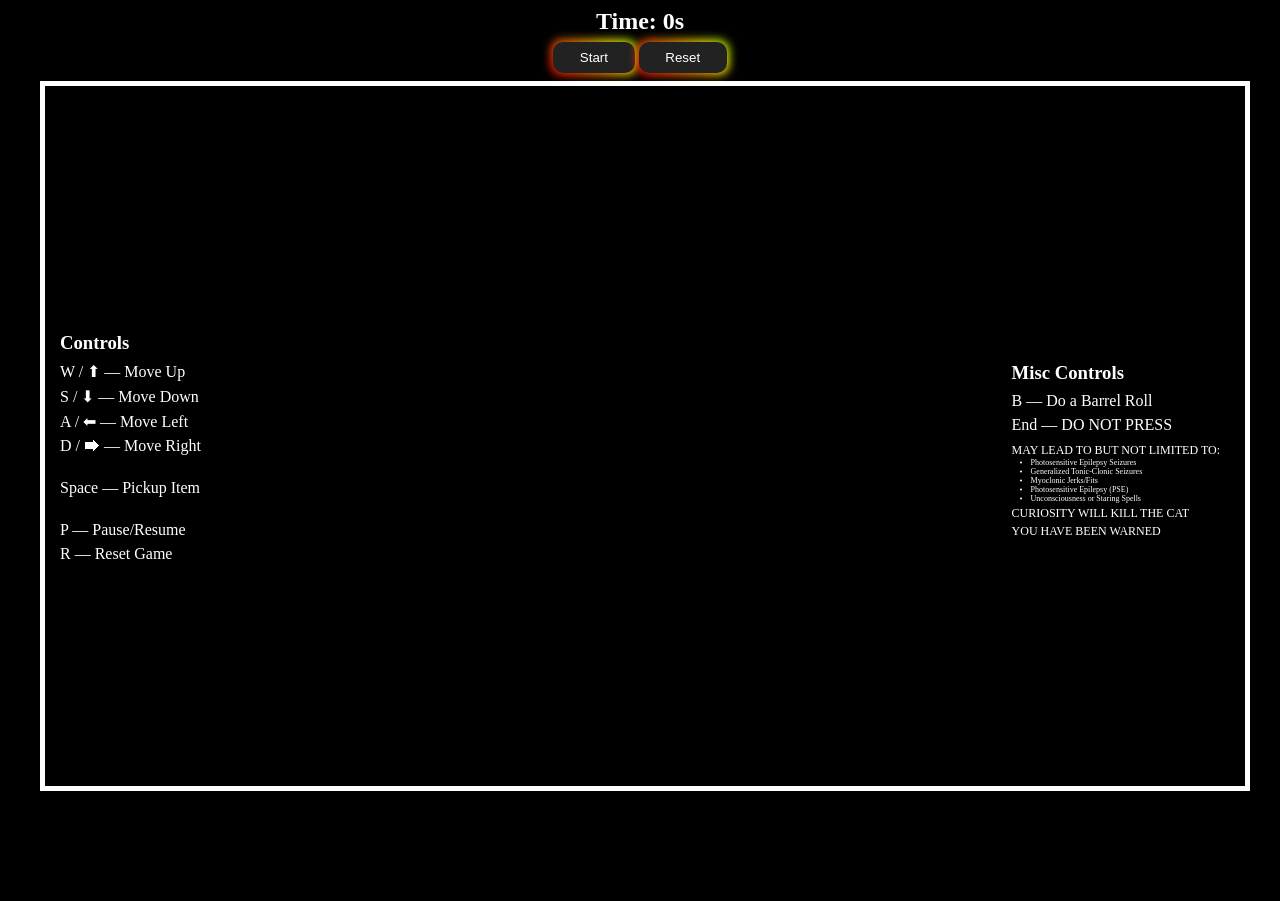
==== index.html @ b6b889f7 "Removed test commits" ====
<!DOCTYPE html>
<html lang="en">
<head>
    <meta charset="UTF-8">
    <meta name="viewport" content="width=device-width, initial-scale=1.0">
    <title>gaem</title>

    <link rel="icon" type="image/x-icon" href="assets/img/samsung_smart_fridge.ico">
    <link rel="stylesheet" href="assets/css/styles.css">
</head>
<body>
    <div class="controls-panel">
        <h3>Controls</h3>
        <p>W / ⬆ — Move Up</p>
        <p>S / ⬇ — Move Down</p>
        <p>A / ⬅ — Move Left</p>
        <p>D / 🡆 — Move Right</p>
        <br>
        <p>Space — Pickup Item</p>
        <br>
        <p>P — Pause/Resume</p>
        <p>R — Reset Game</p>
    </div>
    <div class="misc-controls-panel">
        <h3>Misc Controls</h3>
        <p>B — Do a Barrel Roll</p>
        <p>End — DO NOT PRESS</p>
        <small>MAY LEAD TO BUT NOT LIMITED TO:</small>
        <li>Photosensitive Epilepsy Seizures</li>
        <li>Generalized Tonic-Clonic Seizures</li>
        <li>Myoclonic Jerks/Fits</li>
        <li>Photosensitive Epilepsy (PSE)</li>
        <li>Unconsciousness or Staring Spells</li>
        <small>CURIOSITY WILL KILL THE CAT</small><br>
        <small>YOU HAVE BEEN WARNED</small>
    </div>

    <div class="game-area">
        <div class="gameclock">
            <h2 id="h-gameclock">Time: 0s</h2>
            <h2 id="h-itemspicked"></h2>
            <button id="btn-toggle-clock">Start</button>
            <button id="btn-reset-clock">Reset</button>
        </div>

        <div class="canvas-stage">
            <canvas id="game-canvas">
                Graphics not supported, please enable javascript
            </canvas>

            <div id="win-overlay" class="win-overlay hidden">
                <h2>Computer Completed!</h2>
                <p id="win-message"></p>
                <img id="win-computer-image" alt="Completed computer build">
            </div>
        </div>

        <div class="game-text-display">
            <p id="text-ln1"></p>
            <p id="text-ln2"></p>
            <p id="text-ln3"></p>
        </div>
    </div>

    <script type="module" src="assets/script/main.js"></script>
</body>
</html>
---- assets/css/styles.css ----
/* Global body */
html, body {
    height: 100vh;
    margin: 0;
    overflow: hidden;

    background-color: black;
    color: white;
}

body {
    display: flex;
    justify-content: center;
    align-items: center;
}

/* Controls side panel */
.controls-panel {
    position: fixed;
    left: 60px;
    top: 50%;
    transform: translateY(-50%);
    text-align: left;
}

.misc-controls-panel {
    position: fixed;
    right: 60px;
    top: 50%;
    transform: translateY(-50%);
    text-align: left;
}

.controls-panel h3,
.controls-panel p,
.misc-controls-panel h3,
.misc-controls-panel p {
    margin: 0;
}

.controls-panel h3,
.misc-controls-panel h3 {
    margin-bottom: 8px;
}

.controls-panel p,
.misc-controls-panel p {
    margin-bottom: 6px;
}

.misc-controls-panel small {
    font-size: 12px;
}

.misc-controls-panel li {
    font-size: 8px;
    margin-left: 8px;
}


/* Game clock and game control buttons */
.gameclock {
    margin-bottom: 0;
    text-align: center;
}

.gameclock h2 {
    margin: 0;
    padding: 0;
    line-height: 1.75;
}

.gameclock button {
    margin-bottom: 8px;
    padding: 0.6em 2em;
    
    border: none;
    outline: none;
    color: rgb(255, 255, 255);
    background: #111;
    cursor: pointer;
    position: relative;
    z-index: 0;
    border-radius: 10px;
    user-select: none;
    -webkit-user-select: none;
    touch-action: manipulation;
}

.gameclock button:before {
    content: "";
    background: linear-gradient(
        45deg,
        #ff0000,
        #ff7300,
        #fffb00,
        #48ff00,
        #00ffd5,
        #002bff,
        #7a00ff,
        #ff00c8,
        #ff0000
    );
    position: absolute;
    top: -2px;
    left: -2px;
    background-size: 400%;
    z-index: -1;
    filter: blur(5px);
    -webkit-filter: blur(5px);
    width: calc(100% + 4px);
    height: calc(100% + 4px);
    animation: glowing-gameclock-buttons 20s linear infinite;
    transition: opacity 0.3s ease-in-out;
    border-radius: 10px;
}

@keyframes glowing-gameclock-buttons {
    0% {
        background-position: 0 0;
    }
    50% {
        background-position: 400% 0;
    }
    100% {
        background-position: 0 0;
    }
}

.gameclock button:after {
    z-index: -1;
    content: "";
    position: absolute;
    width: 100%;
    height: 100%;
    background: #222;
    left: 0;
    top: 0;
    border-radius: 10px;
}


/* Game canvas */
.canvas-stage {
    position: relative;
    width: 1200px;
    height: 700px;
}

#game-canvas {
    width: 1200px;
    height: 700px;
    border: 5px solid;
    display: block;
}

.win-overlay {
    position: absolute;
    inset: 0;
    display: flex;
    flex-direction: column;
    justify-content: center;
    align-items: center;
    gap: 16px;
    padding: 24px;
    background: rgba(0, 0, 0, 0.9);
    color: white;
    text-align: center;
    z-index: 2;
}

.win-overlay h2,
.win-overlay p {
    margin: 0;
}

.win-overlay img {
    max-width: 420px;
    max-height: 320px;
    width: auto;
    height: auto;
}

.hidden {
    display: none;
}

.controls-hint {
    position: fixed;
    left: 50%;
    bottom: 28px;
    transform: translateX(-50%);
    max-width: 520px;
    padding: 12px 18px;
    border: 2px solid rgba(255, 255, 255, 0.28);
    border-radius: 12px;
    background: rgba(15, 15, 15, 0.92);
    color: white;
    text-align: center;
    line-height: 1.4;
    z-index: 5;
    box-shadow: 0 12px 28px rgba(0, 0, 0, 0.38);
    pointer-events: none;
}

/* Game text display area */
.game-text-display {
    width: 1200px;
    height: 96px;
    margin-top: 24px;
    text-align: center;
}

.game-text-display p {
    margin: 0;
    min-height: 1.4em;
    line-height: 1.4;
}
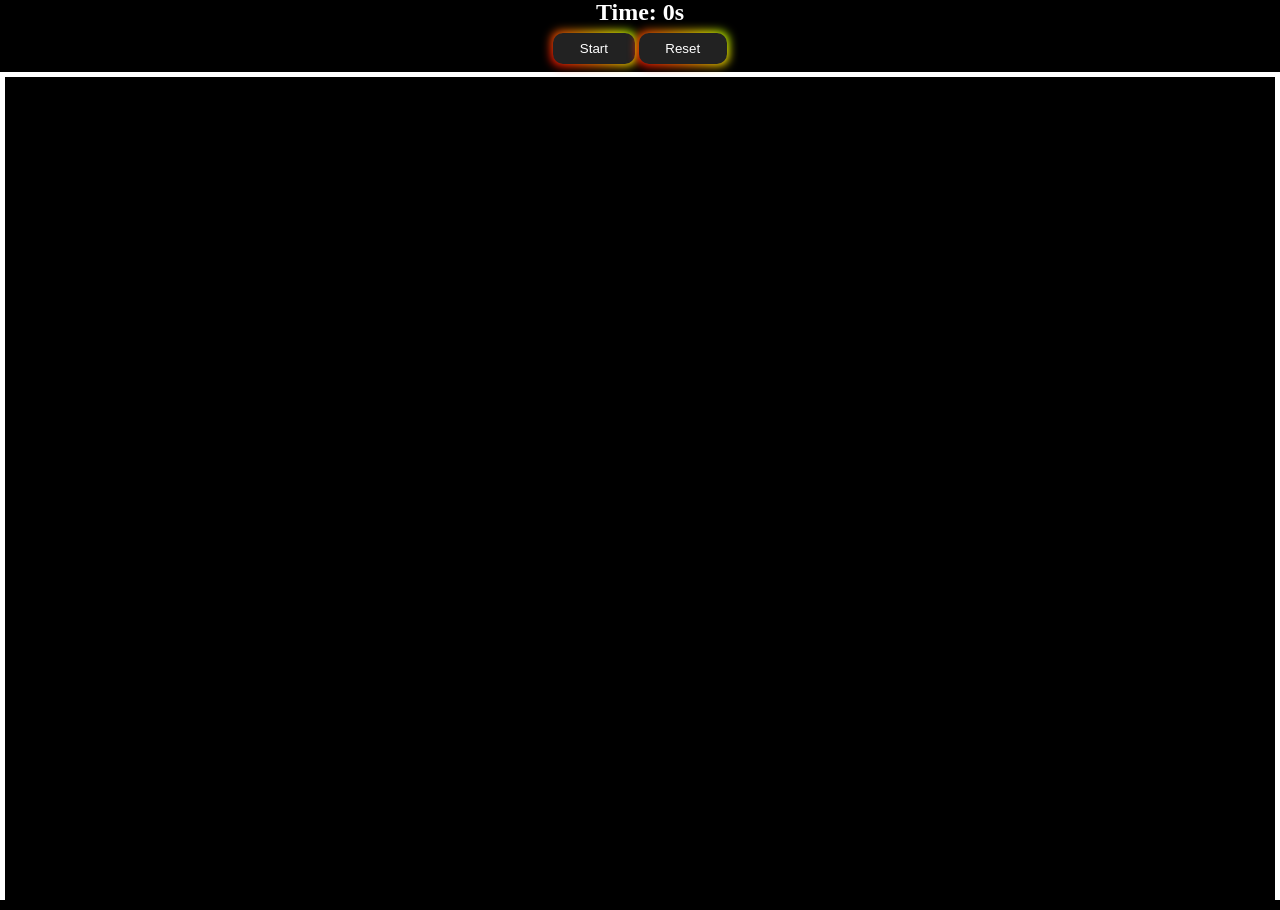
==== commit 3673ee27: "Removed other elements so canvas fills screen" ====
--- a/index.html
+++ b/index.html
@@ -9,32 +9,6 @@
     <link rel="stylesheet" href="assets/css/styles.css">
 </head>
 <body>
-    <div class="controls-panel">
-        <h3>Controls</h3>
-        <p>W / ⬆ — Move Up</p>
-        <p>S / ⬇ — Move Down</p>
-        <p>A / ⬅ — Move Left</p>
-        <p>D / 🡆 — Move Right</p>
-        <br>
-        <p>Space — Pickup Item</p>
-        <br>
-        <p>P — Pause/Resume</p>
-        <p>R — Reset Game</p>
-    </div>
-    <div class="misc-controls-panel">
-        <h3>Misc Controls</h3>
-        <p>B — Do a Barrel Roll</p>
-        <p>End — DO NOT PRESS</p>
-        <small>MAY LEAD TO BUT NOT LIMITED TO:</small>
-        <li>Photosensitive Epilepsy Seizures</li>
-        <li>Generalized Tonic-Clonic Seizures</li>
-        <li>Myoclonic Jerks/Fits</li>
-        <li>Photosensitive Epilepsy (PSE)</li>
-        <li>Unconsciousness or Staring Spells</li>
-        <small>CURIOSITY WILL KILL THE CAT</small><br>
-        <small>YOU HAVE BEEN WARNED</small>
-    </div>
-
     <div class="game-area">
         <div class="gameclock">
             <h2 id="h-gameclock">Time: 0s</h2>
@@ -43,23 +17,9 @@
             <button id="btn-reset-clock">Reset</button>
         </div>
 
-        <div class="canvas-stage">
-            <canvas id="game-canvas">
-                Graphics not supported, please enable javascript
-            </canvas>
-
-            <div id="win-overlay" class="win-overlay hidden">
-                <h2>Computer Completed!</h2>
-                <p id="win-message"></p>
-                <img id="win-computer-image" alt="Completed computer build">
-            </div>
-        </div>
-
-        <div class="game-text-display">
-            <p id="text-ln1"></p>
-            <p id="text-ln2"></p>
-            <p id="text-ln3"></p>
-        </div>
+        <canvas id="game-canvas">
+            Graphics not supported, please enable javascript
+        </canvas>
     </div>
 
     <script type="module" src="assets/script/main.js"></script>
--- a/assets/css/styles.css
+++ b/assets/css/styles.css
@@ -13,50 +13,6 @@
     justify-content: center;
     align-items: center;
 }
-
-/* Controls side panel */
-.controls-panel {
-    position: fixed;
-    left: 60px;
-    top: 50%;
-    transform: translateY(-50%);
-    text-align: left;
-}
-
-.misc-controls-panel {
-    position: fixed;
-    right: 60px;
-    top: 50%;
-    transform: translateY(-50%);
-    text-align: left;
-}
-
-.controls-panel h3,
-.controls-panel p,
-.misc-controls-panel h3,
-.misc-controls-panel p {
-    margin: 0;
-}
-
-.controls-panel h3,
-.misc-controls-panel h3 {
-    margin-bottom: 8px;
-}
-
-.controls-panel p,
-.misc-controls-panel p {
-    margin-bottom: 6px;
-}
-
-.misc-controls-panel small {
-    font-size: 12px;
-}
-
-.misc-controls-panel li {
-    font-size: 8px;
-    margin-left: 8px;
-}
-
 
 /* Game clock and game control buttons */
 .gameclock {
@@ -141,78 +97,10 @@
 
 
 /* Game canvas */
-.canvas-stage {
-    position: relative;
-    width: 1200px;
-    height: 700px;
-}
-
 #game-canvas {
-    width: 1200px;
-    height: 700px;
+    width: 99.25vw;
+    height: 92vh;
     border: 5px solid;
     display: block;
 }
 
-.win-overlay {
-    position: absolute;
-    inset: 0;
-    display: flex;
-    flex-direction: column;
-    justify-content: center;
-    align-items: center;
-    gap: 16px;
-    padding: 24px;
-    background: rgba(0, 0, 0, 0.9);
-    color: white;
-    text-align: center;
-    z-index: 2;
-}
-
-.win-overlay h2,
-.win-overlay p {
-    margin: 0;
-}
-
-.win-overlay img {
-    max-width: 420px;
-    max-height: 320px;
-    width: auto;
-    height: auto;
-}
-
-.hidden {
-    display: none;
-}
-
-.controls-hint {
-    position: fixed;
-    left: 50%;
-    bottom: 28px;
-    transform: translateX(-50%);
-    max-width: 520px;
-    padding: 12px 18px;
-    border: 2px solid rgba(255, 255, 255, 0.28);
-    border-radius: 12px;
-    background: rgba(15, 15, 15, 0.92);
-    color: white;
-    text-align: center;
-    line-height: 1.4;
-    z-index: 5;
-    box-shadow: 0 12px 28px rgba(0, 0, 0, 0.38);
-    pointer-events: none;
-}
-
-/* Game text display area */
-.game-text-display {
-    width: 1200px;
-    height: 96px;
-    margin-top: 24px;
-    text-align: center;
-}
-
-.game-text-display p {
-    margin: 0;
-    min-height: 1.4em;
-    line-height: 1.4;
-}
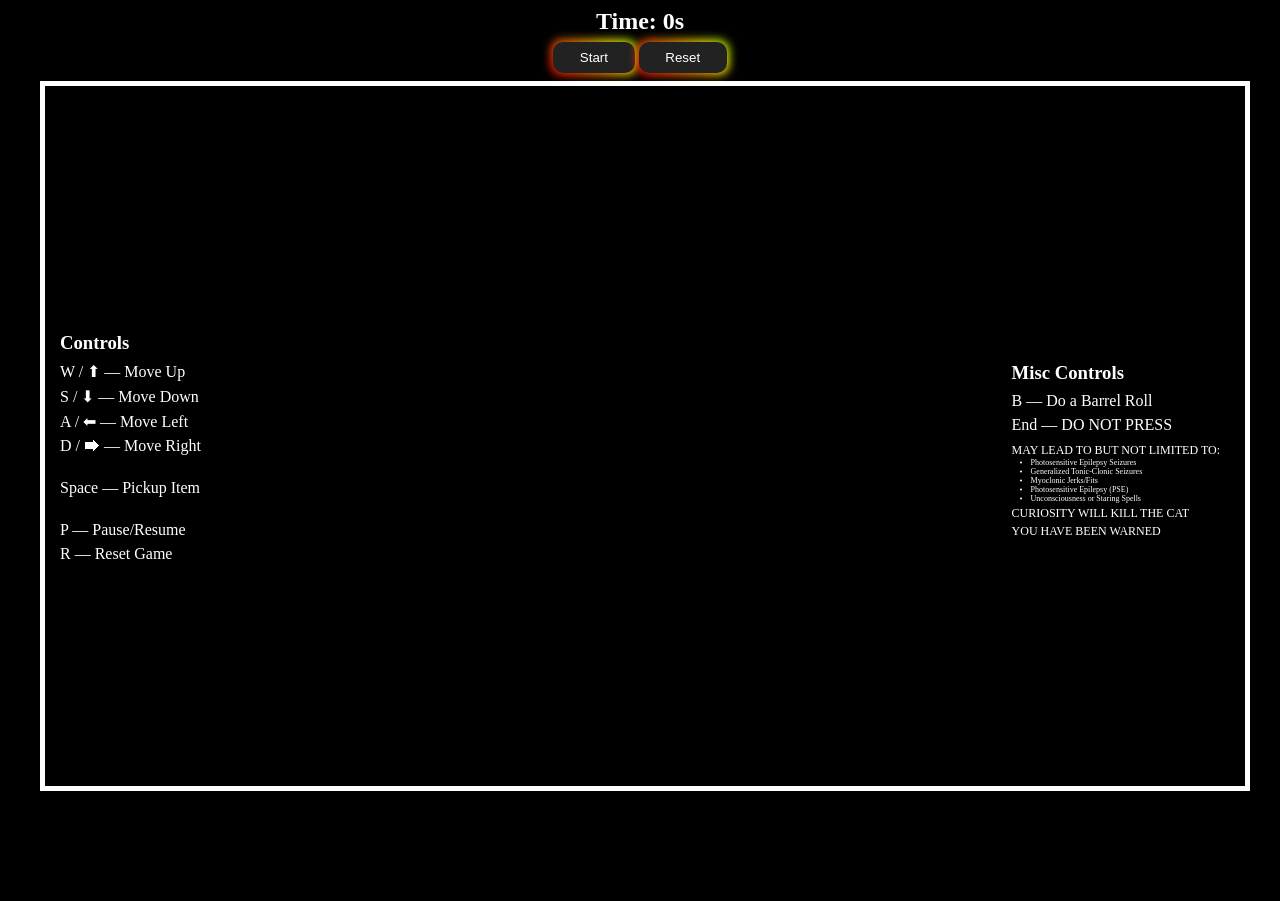
==== commit b95863f3: "Reset to baseline game, but removed one character form character selection" ====
--- a/index.html
+++ b/index.html
@@ -9,6 +9,32 @@
     <link rel="stylesheet" href="assets/css/styles.css">
 </head>
 <body>
+    <div class="controls-panel">
+        <h3>Controls</h3>
+        <p>W / ⬆ — Move Up</p>
+        <p>S / ⬇ — Move Down</p>
+        <p>A / ⬅ — Move Left</p>
+        <p>D / 🡆 — Move Right</p>
+        <br>
+        <p>Space — Pickup Item</p>
+        <br>
+        <p>P — Pause/Resume</p>
+        <p>R — Reset Game</p>
+    </div>
+    <div class="misc-controls-panel">
+        <h3>Misc Controls</h3>
+        <p>B — Do a Barrel Roll</p>
+        <p>End — DO NOT PRESS</p>
+        <small>MAY LEAD TO BUT NOT LIMITED TO:</small>
+        <li>Photosensitive Epilepsy Seizures</li>
+        <li>Generalized Tonic-Clonic Seizures</li>
+        <li>Myoclonic Jerks/Fits</li>
+        <li>Photosensitive Epilepsy (PSE)</li>
+        <li>Unconsciousness or Staring Spells</li>
+        <small>CURIOSITY WILL KILL THE CAT</small><br>
+        <small>YOU HAVE BEEN WARNED</small>
+    </div>
+
     <div class="game-area">
         <div class="gameclock">
             <h2 id="h-gameclock">Time: 0s</h2>
@@ -17,9 +43,23 @@
             <button id="btn-reset-clock">Reset</button>
         </div>
 
-        <canvas id="game-canvas">
-            Graphics not supported, please enable javascript
-        </canvas>
+        <div class="canvas-stage">
+            <canvas id="game-canvas">
+                Graphics not supported, please enable javascript
+            </canvas>
+
+            <div id="win-overlay" class="win-overlay hidden">
+                <h2>Computer Completed!</h2>
+                <p id="win-message"></p>
+                <img id="win-computer-image" alt="Completed computer build">
+            </div>
+        </div>
+
+        <div class="game-text-display">
+            <p id="text-ln1"></p>
+            <p id="text-ln2"></p>
+            <p id="text-ln3"></p>
+        </div>
     </div>
 
     <script type="module" src="assets/script/main.js"></script>
--- a/assets/css/styles.css
+++ b/assets/css/styles.css
@@ -13,6 +13,50 @@
     justify-content: center;
     align-items: center;
 }
+
+/* Controls side panel */
+.controls-panel {
+    position: fixed;
+    left: 60px;
+    top: 50%;
+    transform: translateY(-50%);
+    text-align: left;
+}
+
+.misc-controls-panel {
+    position: fixed;
+    right: 60px;
+    top: 50%;
+    transform: translateY(-50%);
+    text-align: left;
+}
+
+.controls-panel h3,
+.controls-panel p,
+.misc-controls-panel h3,
+.misc-controls-panel p {
+    margin: 0;
+}
+
+.controls-panel h3,
+.misc-controls-panel h3 {
+    margin-bottom: 8px;
+}
+
+.controls-panel p,
+.misc-controls-panel p {
+    margin-bottom: 6px;
+}
+
+.misc-controls-panel small {
+    font-size: 12px;
+}
+
+.misc-controls-panel li {
+    font-size: 8px;
+    margin-left: 8px;
+}
+
 
 /* Game clock and game control buttons */
 .gameclock {
@@ -97,10 +141,78 @@
 
 
 /* Game canvas */
+.canvas-stage {
+    position: relative;
+    width: 1200px;
+    height: 700px;
+}
+
 #game-canvas {
-    width: 99.25vw;
-    height: 92vh;
+    width: 1200px;
+    height: 700px;
     border: 5px solid;
     display: block;
 }
 
+.win-overlay {
+    position: absolute;
+    inset: 0;
+    display: flex;
+    flex-direction: column;
+    justify-content: center;
+    align-items: center;
+    gap: 16px;
+    padding: 24px;
+    background: rgba(0, 0, 0, 0.9);
+    color: white;
+    text-align: center;
+    z-index: 2;
+}
+
+.win-overlay h2,
+.win-overlay p {
+    margin: 0;
+}
+
+.win-overlay img {
+    max-width: 420px;
+    max-height: 320px;
+    width: auto;
+    height: auto;
+}
+
+.hidden {
+    display: none;
+}
+
+.controls-hint {
+    position: fixed;
+    left: 50%;
+    bottom: 28px;
+    transform: translateX(-50%);
+    max-width: 520px;
+    padding: 12px 18px;
+    border: 2px solid rgba(255, 255, 255, 0.28);
+    border-radius: 12px;
+    background: rgba(15, 15, 15, 0.92);
+    color: white;
+    text-align: center;
+    line-height: 1.4;
+    z-index: 5;
+    box-shadow: 0 12px 28px rgba(0, 0, 0, 0.38);
+    pointer-events: none;
+}
+
+/* Game text display area */
+.game-text-display {
+    width: 1200px;
+    height: 96px;
+    margin-top: 24px;
+    text-align: center;
+}
+
+.game-text-display p {
+    margin: 0;
+    min-height: 1.4em;
+    line-height: 1.4;
+}
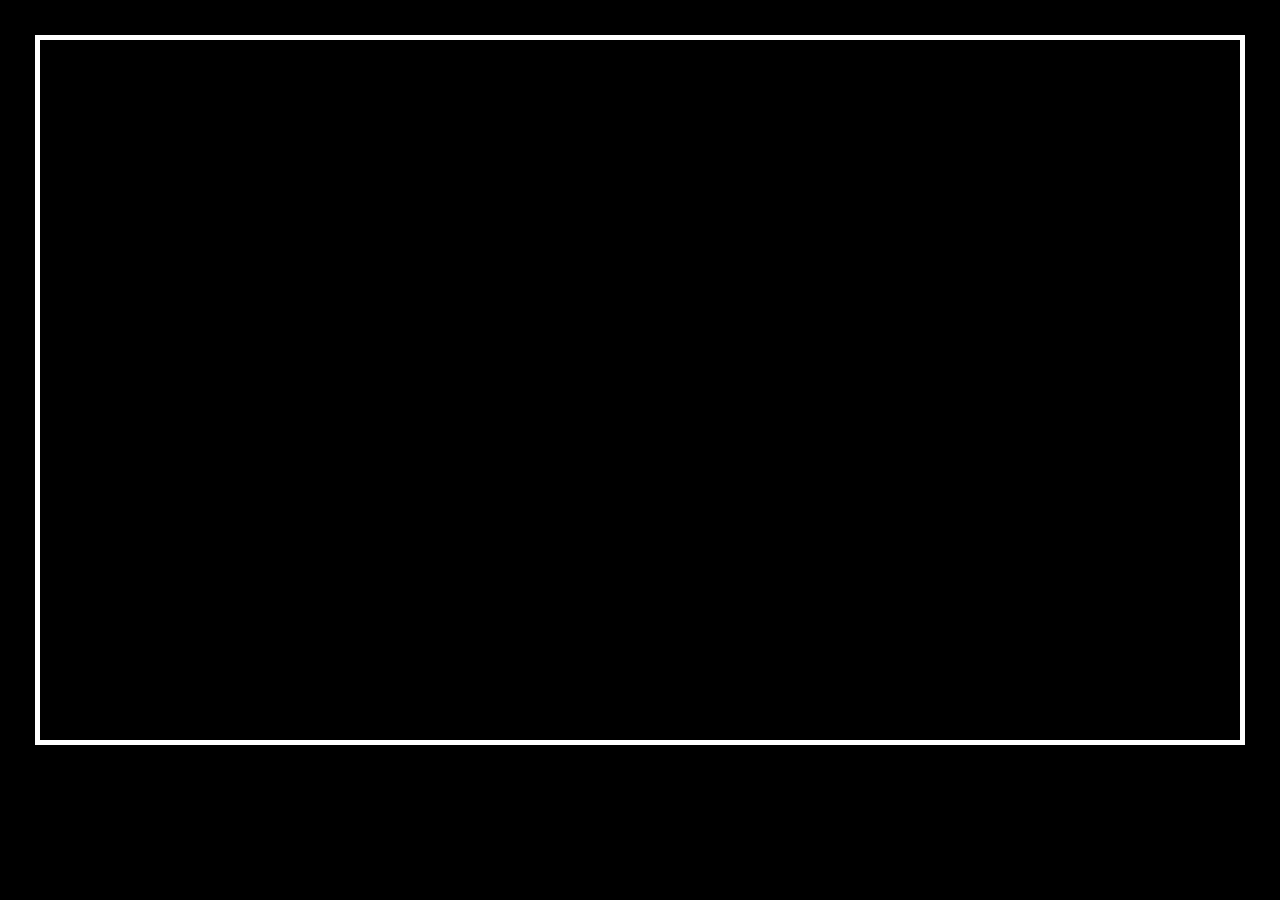
==== commit 2d1eccaa: "Cleaned up legacy html elements" ====
--- a/index.html
+++ b/index.html
@@ -9,51 +9,10 @@
     <link rel="stylesheet" href="assets/css/styles.css">
 </head>
 <body>
-    <div class="controls-panel">
-        <h3>Controls</h3>
-        <p>W / ⬆ — Move Up</p>
-        <p>S / ⬇ — Move Down</p>
-        <p>A / ⬅ — Move Left</p>
-        <p>D / 🡆 — Move Right</p>
-        <br>
-        <p>Space — Pickup Item</p>
-        <br>
-        <p>P — Pause/Resume</p>
-        <p>R — Reset Game</p>
-    </div>
-    <div class="misc-controls-panel">
-        <h3>Misc Controls</h3>
-        <p>B — Do a Barrel Roll</p>
-        <p>End — DO NOT PRESS</p>
-        <small>MAY LEAD TO BUT NOT LIMITED TO:</small>
-        <li>Photosensitive Epilepsy Seizures</li>
-        <li>Generalized Tonic-Clonic Seizures</li>
-        <li>Myoclonic Jerks/Fits</li>
-        <li>Photosensitive Epilepsy (PSE)</li>
-        <li>Unconsciousness or Staring Spells</li>
-        <small>CURIOSITY WILL KILL THE CAT</small><br>
-        <small>YOU HAVE BEEN WARNED</small>
-    </div>
-
     <div class="game-area">
-        <div class="gameclock">
-            <h2 id="h-gameclock">Time: 0s</h2>
-            <h2 id="h-itemspicked"></h2>
-            <button id="btn-toggle-clock">Start</button>
-            <button id="btn-reset-clock">Reset</button>
-        </div>
-
-        <div class="canvas-stage">
-            <canvas id="game-canvas">
-                Graphics not supported, please enable javascript
-            </canvas>
-
-            <div id="win-overlay" class="win-overlay hidden">
-                <h2>Computer Completed!</h2>
-                <p id="win-message"></p>
-                <img id="win-computer-image" alt="Completed computer build">
-            </div>
-        </div>
+        <canvas id="game-canvas">
+            Graphics not supported, please enable javascript
+        </canvas>
 
         <div class="game-text-display">
             <p id="text-ln1"></p>
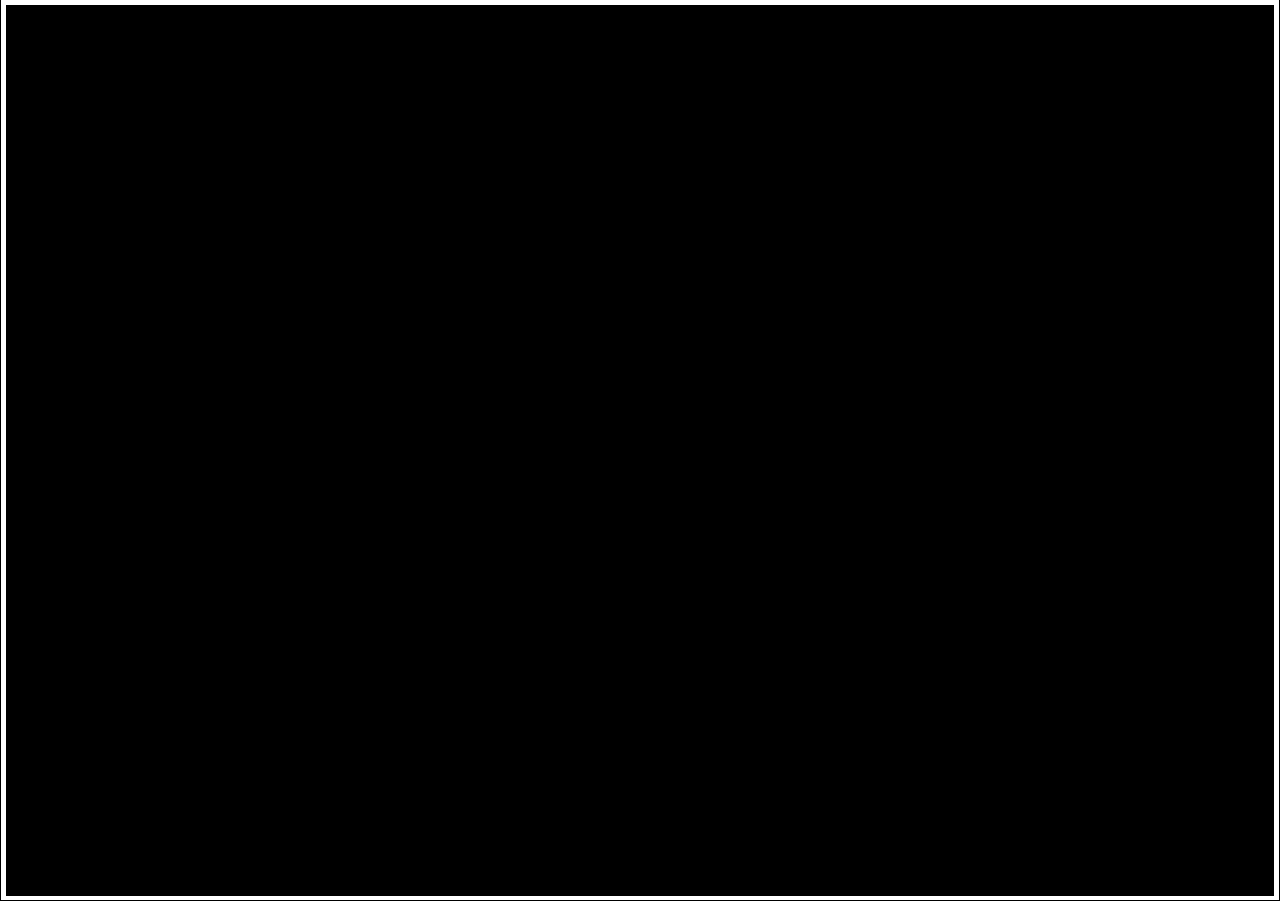
==== commit 7010dcaa: "Removed legacy assets" ====
--- a/index.html
+++ b/index.html
@@ -5,7 +5,7 @@
     <meta name="viewport" content="width=device-width, initial-scale=1.0">
     <title>gaem</title>
 
-    <link rel="icon" type="image/x-icon" href="assets/img/samsung_smart_fridge.ico">
+    <!-- <link rel="icon" type="image/x-icon" href="assets/img/samsung_smart_fridge.ico"> -->
     <link rel="stylesheet" href="assets/css/styles.css">
 </head>
 <body>
--- a/assets/css/styles.css
+++ b/assets/css/styles.css
@@ -1,3 +1,7 @@
+/** Import css fonts */
+@import url('https://fonts.cdnfonts.com/css/horror-whisper');
+@import url('https://fonts.cdnfonts.com/css/nightmare-pills');
+
 /* Global body */
 html, body {
     height: 100vh;
@@ -14,193 +18,16 @@
     align-items: center;
 }
 
-/* Controls side panel */
-.controls-panel {
-    position: fixed;
-    left: 60px;
-    top: 50%;
-    transform: translateY(-50%);
-    text-align: left;
-}
-
-.misc-controls-panel {
-    position: fixed;
-    right: 60px;
-    top: 50%;
-    transform: translateY(-50%);
-    text-align: left;
-}
-
-.controls-panel h3,
-.controls-panel p,
-.misc-controls-panel h3,
-.misc-controls-panel p {
-    margin: 0;
-}
-
-.controls-panel h3,
-.misc-controls-panel h3 {
-    margin-bottom: 8px;
-}
-
-.controls-panel p,
-.misc-controls-panel p {
-    margin-bottom: 6px;
-}
-
-.misc-controls-panel small {
-    font-size: 12px;
-}
-
-.misc-controls-panel li {
-    font-size: 8px;
-    margin-left: 8px;
-}
-
-
-/* Game clock and game control buttons */
-.gameclock {
-    margin-bottom: 0;
-    text-align: center;
-}
-
-.gameclock h2 {
-    margin: 0;
-    padding: 0;
-    line-height: 1.75;
-}
-
-.gameclock button {
-    margin-bottom: 8px;
-    padding: 0.6em 2em;
-    
-    border: none;
-    outline: none;
-    color: rgb(255, 255, 255);
-    background: #111;
-    cursor: pointer;
-    position: relative;
-    z-index: 0;
-    border-radius: 10px;
-    user-select: none;
-    -webkit-user-select: none;
-    touch-action: manipulation;
-}
-
-.gameclock button:before {
-    content: "";
-    background: linear-gradient(
-        45deg,
-        #ff0000,
-        #ff7300,
-        #fffb00,
-        #48ff00,
-        #00ffd5,
-        #002bff,
-        #7a00ff,
-        #ff00c8,
-        #ff0000
-    );
-    position: absolute;
-    top: -2px;
-    left: -2px;
-    background-size: 400%;
-    z-index: -1;
-    filter: blur(5px);
-    -webkit-filter: blur(5px);
-    width: calc(100% + 4px);
-    height: calc(100% + 4px);
-    animation: glowing-gameclock-buttons 20s linear infinite;
-    transition: opacity 0.3s ease-in-out;
-    border-radius: 10px;
-}
-
-@keyframes glowing-gameclock-buttons {
-    0% {
-        background-position: 0 0;
-    }
-    50% {
-        background-position: 400% 0;
-    }
-    100% {
-        background-position: 0 0;
-    }
-}
-
-.gameclock button:after {
-    z-index: -1;
-    content: "";
-    position: absolute;
-    width: 100%;
-    height: 100%;
-    background: #222;
-    left: 0;
-    top: 0;
-    border-radius: 10px;
-}
-
-
 /* Game canvas */
-.canvas-stage {
-    position: relative;
-    width: 1200px;
-    height: 700px;
-}
-
-#game-canvas {
-    width: 1200px;
-    height: 700px;
+canvas {
+    width: 99vw;
+    height: 99vh;
     border: 5px solid;
     display: block;
 }
 
-.win-overlay {
-    position: absolute;
-    inset: 0;
-    display: flex;
-    flex-direction: column;
-    justify-content: center;
-    align-items: center;
-    gap: 16px;
-    padding: 24px;
-    background: rgba(0, 0, 0, 0.9);
-    color: white;
-    text-align: center;
-    z-index: 2;
-}
-
-.win-overlay h2,
-.win-overlay p {
-    margin: 0;
-}
-
-.win-overlay img {
-    max-width: 420px;
-    max-height: 320px;
-    width: auto;
-    height: auto;
-}
-
 .hidden {
     display: none;
-}
-
-.controls-hint {
-    position: fixed;
-    left: 50%;
-    bottom: 28px;
-    transform: translateX(-50%);
-    max-width: 520px;
-    padding: 12px 18px;
-    border: 2px solid rgba(255, 255, 255, 0.28);
-    border-radius: 12px;
-    background: rgba(15, 15, 15, 0.92);
-    color: white;
-    text-align: center;
-    line-height: 1.4;
-    z-index: 5;
-    box-shadow: 0 12px 28px rgba(0, 0, 0, 0.38);
-    pointer-events: none;
 }
 
 /* Game text display area */
@@ -208,7 +35,9 @@
     width: 1200px;
     height: 96px;
     margin-top: 24px;
+
     text-align: center;
+    display: none;
 }
 
 .game-text-display p {
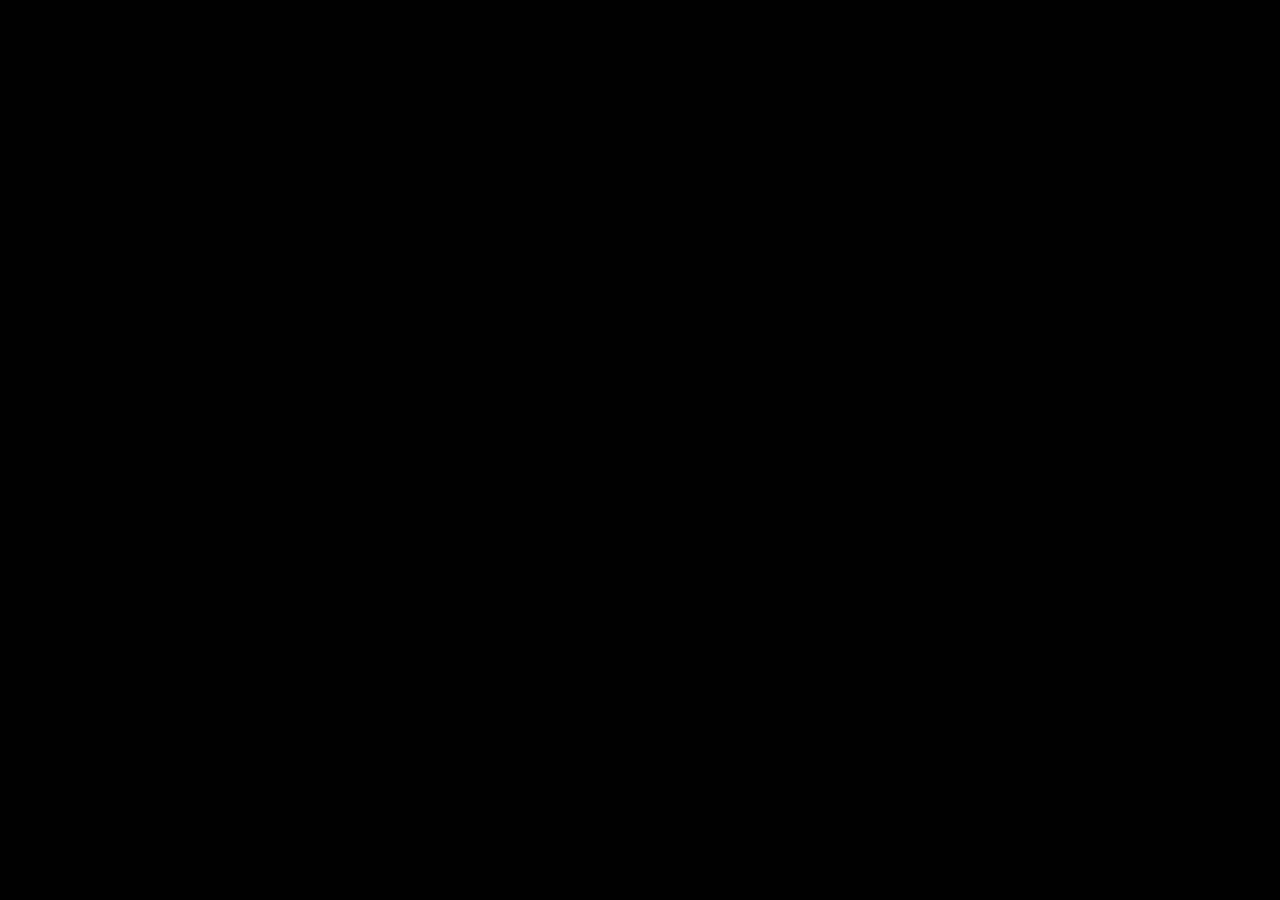
==== commit a55b4bd5: "Finished day 1" ====
--- a/index.html
+++ b/index.html
@@ -3,7 +3,7 @@
 <head>
     <meta charset="UTF-8">
     <meta name="viewport" content="width=device-width, initial-scale=1.0">
-    <title>gaem</title>
+    <title>Seishinbyo</title>
 
     <!-- <link rel="icon" type="image/x-icon" href="assets/img/samsung_smart_fridge.ico"> -->
     <link rel="stylesheet" href="assets/css/styles.css">
--- a/assets/css/styles.css
+++ b/assets/css/styles.css
@@ -22,7 +22,6 @@
 canvas {
     width: 99vw;
     height: 99vh;
-    border: 5px solid;
     display: block;
 }
 
